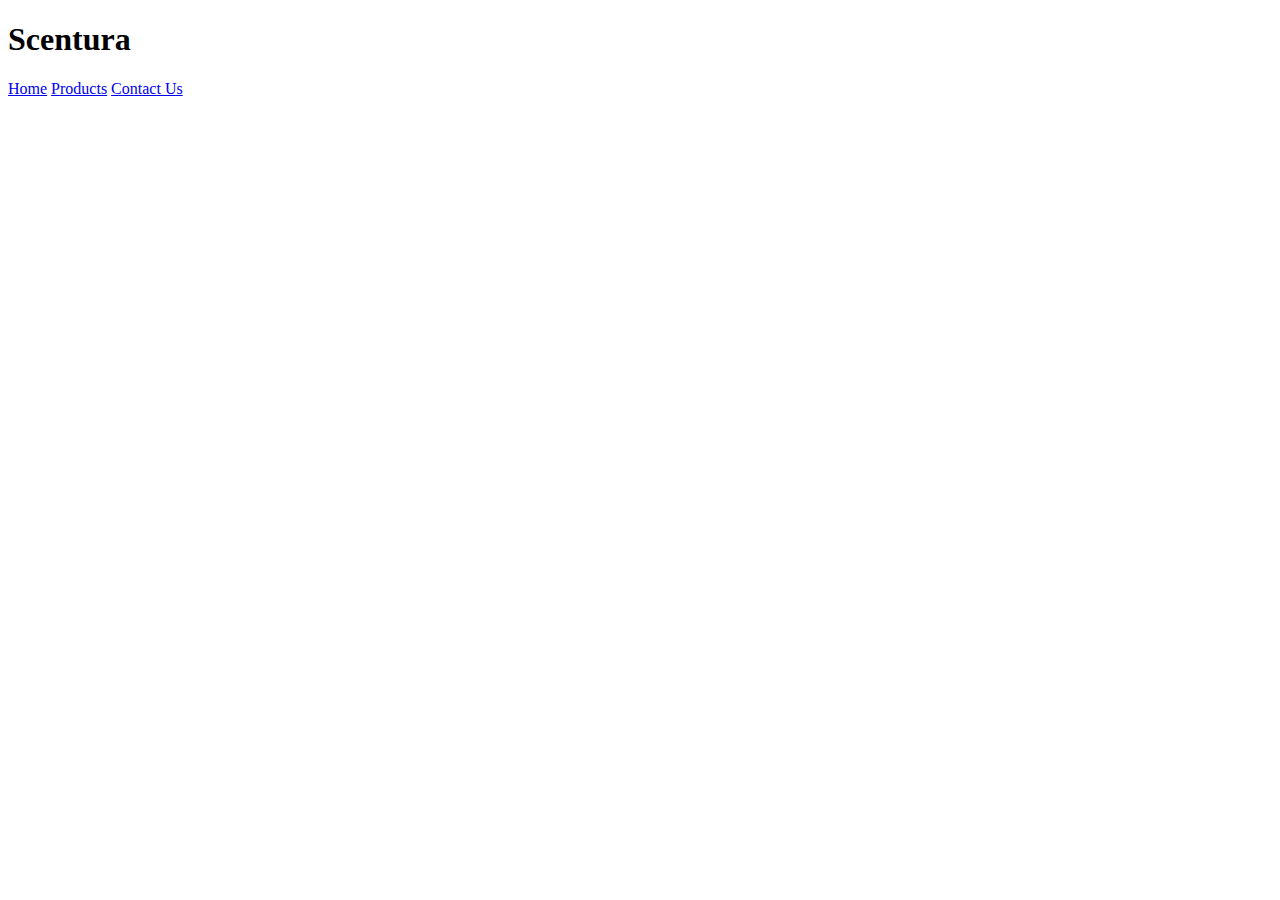
==== contact.html @ 058ab0cb "second commit" ====
<!DOCTYPE html>
<html lang="en">
<head>
    <meta charset="UTF-8">
    <meta name="viewport" content="width=device-width, initial-scale=1.0">
    <title>Scentura - Contact Us</title>
    <link href="https://fonts.googleapis.com/css2?family=Playfair+Display:wght@400;700&family=Roboto:wght@400;500&display=swap" rel="stylesheet">
    <link rel="stylesheet" href="contact.css">
</head>
<body>
    <!-- Created by Marjana Akter Mitu, ID: 2110971 -->
    <header>
        <h1>Scentura</h1>
        <nav>
            <a href="index.html">Home</a>
            <a href="products.html">Products</a>
            <a href="contact.html">Contact Us</a>
        </nav>
    </header>
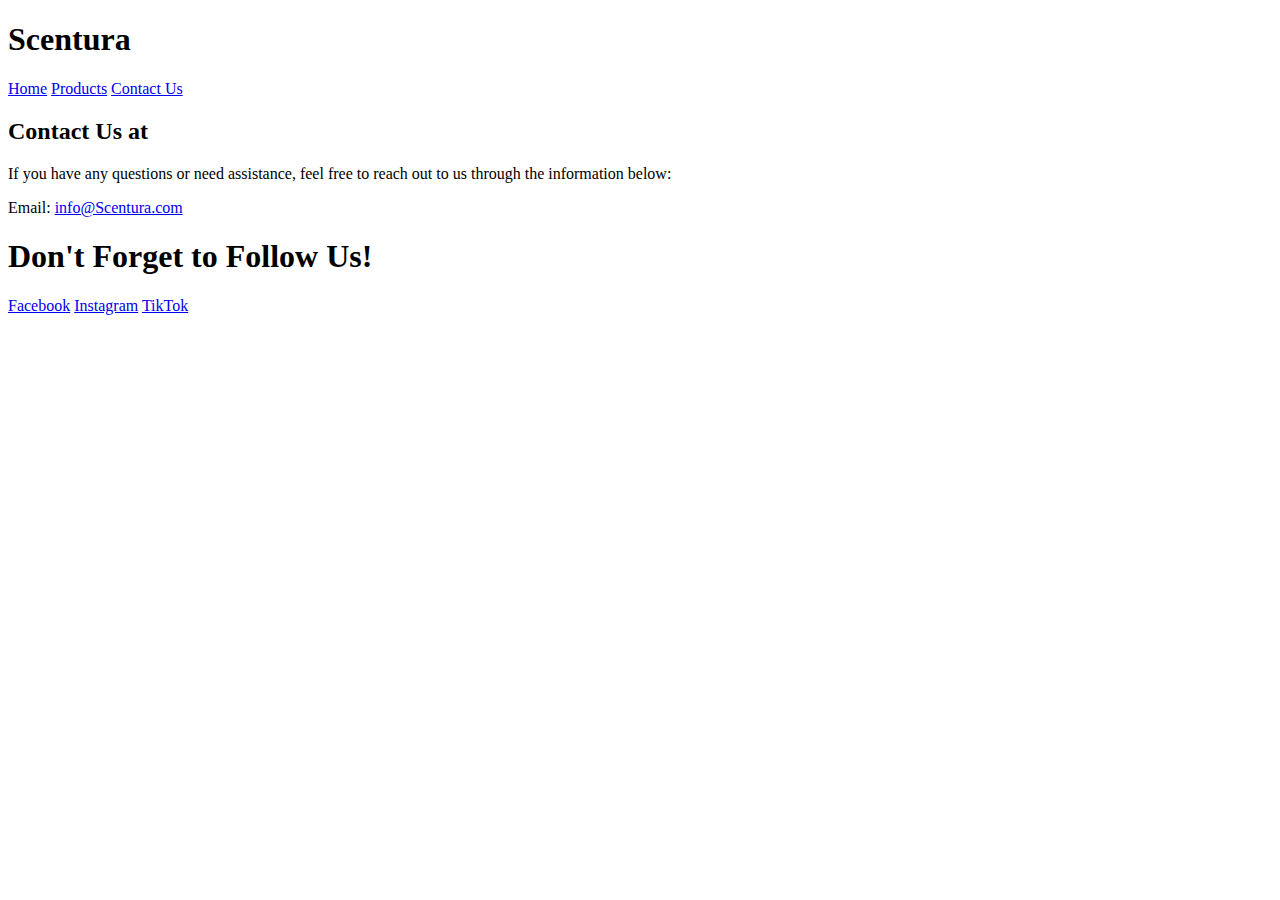
==== commit 8f2a1544: "third commit" ====
--- a/contact.html
+++ b/contact.html
@@ -17,3 +17,26 @@
             <a href="contact.html">Contact Us</a>
         </nav>
     </header>
+    <div class="container">
+        <div class="contact-form">
+            <h2>Contact Us at</h2>
+             <div class="contact-content">
+        <p>If you have any questions or need assistance, feel free to reach out to us through the information below:</p>
+        
+        <div class="contact-info">
+            <p>Email: <a href="mailto:info@scentura.com">info@Scentura.com</a></p>
+        </div>   
+   </div>
+   <h1>Don't Forget to Follow Us!</h1>
+   <div class="social-section">
+       <div class="social-links">
+           <a href="https://www.facebook.com" target="_blank">Facebook</a>
+           <a href="https://www.instagram.com" target="_blank">Instagram</a>
+           <a href="https://www.tiktok.com" target="_blank">TikTok</a>
+
+       </div>
+   </div>
+
+</body>
+
+</html>
